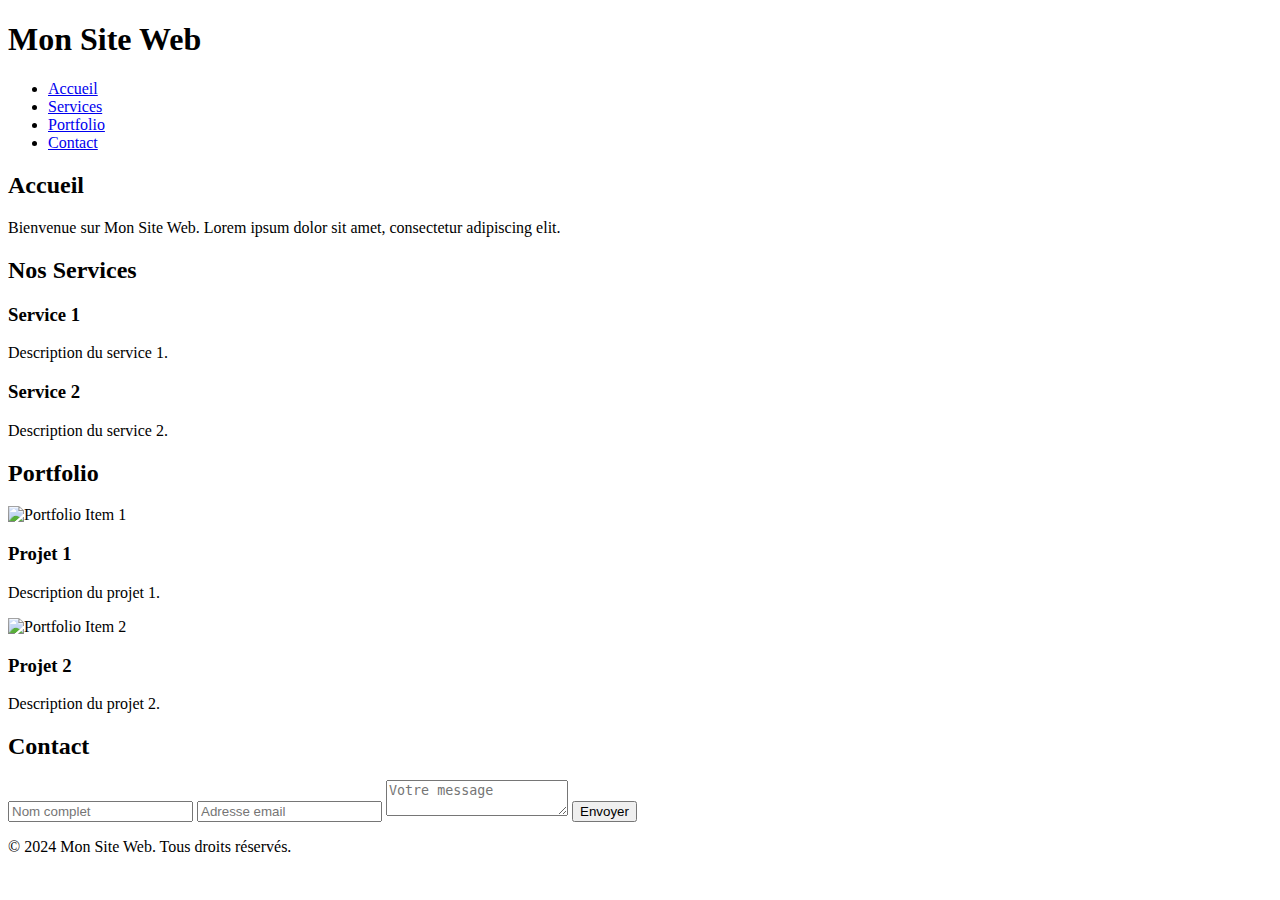
==== index.html @ bc936eef "changement de nom" ====
<!DOCTYPE html>
<html lang="en">
<head>
    <meta charset="UTF-8">
    <meta name="viewport" content="width=device-width, initial-scale=1.0">
    <title>Mon Site Web</title>
    <link rel="stylesheet" href="styles/style.css">
</head>
<body>
    <header class="header">
        <div class="container">
            <h1 class="logo">Mon Site Web</h1>
            <nav class="nav">
                <ul>
                    <li><a href="#accueil">Accueil</a></li>
                    <li><a href="#services">Services</a></li>
                    <li><a href="#portfolio">Portfolio</a></li>
                    <li><a href="#contact">Contact</a></li>
                </ul>
            </nav>
        </div>
    </header>

    <section id="accueil" class="section">
        <div class="container">
            <h2>Accueil</h2>
            <p>Bienvenue sur Mon Site Web. Lorem ipsum dolor sit amet, consectetur adipiscing elit.</p>
        </div>
    </section>

    <section id="services" class="section">
        <div class="container">
            <h2>Nos Services</h2>
            <div class="service">
                <h3>Service 1</h3>
                <p>Description du service 1.</p>
            </div>
            <div class="service">
                <h3>Service 2</h3>
                <p>Description du service 2.</p>
            </div>
        </div>
    </section>

    <section id="portfolio" class="section">
        <div class="container">
            <h2>Portfolio</h2>
            <div class="portfolio-item">
                <img src="images/portfolio1.jpg" alt="Portfolio Item 1">
                <h3>Projet 1</h3>
                <p>Description du projet 1.</p>
            </div>
            <div class="portfolio-item">
                <img src="images/portfolio2.jpg" alt="Portfolio Item 2">
                <h3>Projet 2</h3>
                <p>Description du projet 2.</p>
            </div>
        </div>
    </section>

    <section id="contact" class="section">
        <div class="container">
            <h2>Contact</h2>
            <form action="#" method="post">
                <input type="text" name="nom" placeholder="Nom complet" required>
                <input type="email" name="email" placeholder="Adresse email" required>
                <textarea name="message" placeholder="Votre message" required></textarea>
                <button type="submit">Envoyer</button>
            </form>
        </div>
    </section>

    <footer class="footer">
        <div class="container">
            <p>&copy; 2024 Mon Site Web. Tous droits réservés.</p>
        </div>
    </footer>
</body>
</html>
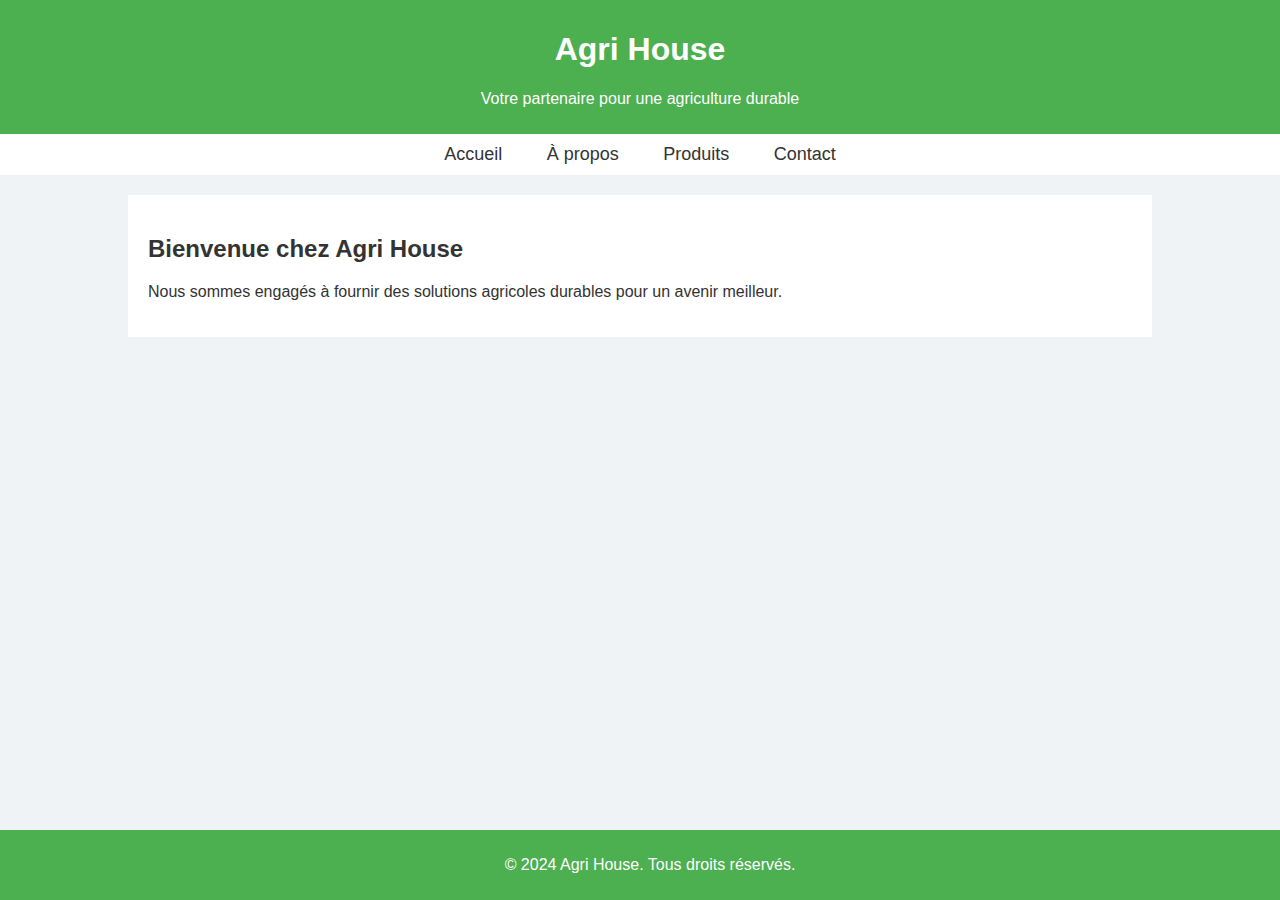
==== commit d5548a46: "accueil n°1" ====
--- a/index.html
+++ b/index.html
@@ -1,79 +1,77 @@
 <!DOCTYPE html>
-<html lang="en">
+<html lang="fr">
 <head>
     <meta charset="UTF-8">
     <meta name="viewport" content="width=device-width, initial-scale=1.0">
-    <title>Mon Site Web</title>
-    <link rel="stylesheet" href="styles/style.css">
+    <title>Agri House - Accueil</title>
+    <style>
+        body {
+            font-family: Arial, sans-serif;
+            background-color: #f0f3f5; /* beige */
+            color: #333; /* couleur de texte */
+            margin: 0;
+            padding: 0;
+        }
+        header {
+            background-color: #4caf50; /* vert */
+            color: white;
+            padding: 10px 20px;
+            text-align: center;
+        }
+        nav {
+            background-color: #ffffff; /* blanc */
+            padding: 10px;
+            text-align: center;
+        }
+        nav a {
+            color: #333; /* couleur de texte */
+            text-decoration: none;
+            padding: 10px 20px;
+            font-size: 18px;
+        }
+        nav a:hover {
+            background-color: #e0e0e0; /* gris clair au survol */
+        }
+        .container {
+            width: 80%;
+            margin: auto;
+            overflow: hidden;
+        }
+        .main {
+            background-color: #ffffff; /* blanc */
+            padding: 20px;
+            margin-top: 20px;
+        }
+        footer {
+            background-color: #4caf50; /* vert */
+            color: white;
+            text-align: center;
+            padding: 10px;
+            position: fixed;
+            bottom: 0;
+            width: 100%;
+        }
+    </style>
 </head>
 <body>
-    <header class="header">
-        <div class="container">
-            <h1 class="logo">Mon Site Web</h1>
-            <nav class="nav">
-                <ul>
-                    <li><a href="#accueil">Accueil</a></li>
-                    <li><a href="#services">Services</a></li>
-                    <li><a href="#portfolio">Portfolio</a></li>
-                    <li><a href="#contact">Contact</a></li>
-                </ul>
-            </nav>
-        </div>
+    <header>
+        <h1>Agri House</h1>
+        <p>Votre partenaire pour une agriculture durable</p>
     </header>
-
-    <section id="accueil" class="section">
-        <div class="container">
-            <h2>Accueil</h2>
-            <p>Bienvenue sur Mon Site Web. Lorem ipsum dolor sit amet, consectetur adipiscing elit.</p>
-        </div>
-    </section>
-
-    <section id="services" class="section">
-        <div class="container">
-            <h2>Nos Services</h2>
-            <div class="service">
-                <h3>Service 1</h3>
-                <p>Description du service 1.</p>
-            </div>
-            <div class="service">
-                <h3>Service 2</h3>
-                <p>Description du service 2.</p>
-            </div>
-        </div>
-    </section>
-
-    <section id="portfolio" class="section">
-        <div class="container">
-            <h2>Portfolio</h2>
-            <div class="portfolio-item">
-                <img src="images/portfolio1.jpg" alt="Portfolio Item 1">
-                <h3>Projet 1</h3>
-                <p>Description du projet 1.</p>
-            </div>
-            <div class="portfolio-item">
-                <img src="images/portfolio2.jpg" alt="Portfolio Item 2">
-                <h3>Projet 2</h3>
-                <p>Description du projet 2.</p>
-            </div>
-        </div>
-    </section>
-
-    <section id="contact" class="section">
-        <div class="container">
-            <h2>Contact</h2>
-            <form action="#" method="post">
-                <input type="text" name="nom" placeholder="Nom complet" required>
-                <input type="email" name="email" placeholder="Adresse email" required>
-                <textarea name="message" placeholder="Votre message" required></textarea>
-                <button type="submit">Envoyer</button>
-            </form>
-        </div>
-    </section>
-
-    <footer class="footer">
-        <div class="container">
-            <p>&copy; 2024 Mon Site Web. Tous droits réservés.</p>
-        </div>
+    <nav>
+        <a href="#">Accueil</a>
+        <a href="#">À propos</a>
+        <a href="#">Produits</a>
+        <a href="#">Contact</a>
+    </nav>
+    <div class="container">
+        <section class="main">
+            <h2>Bienvenue chez Agri House</h2>
+            <p>Nous sommes engagés à fournir des solutions agricoles durables pour un avenir meilleur.</p>
+        </section>
+    </div>
+    <footer>
+        <p>&copy; 2024 Agri House. Tous droits réservés.</p>
     </footer>
 </body>
 </html>
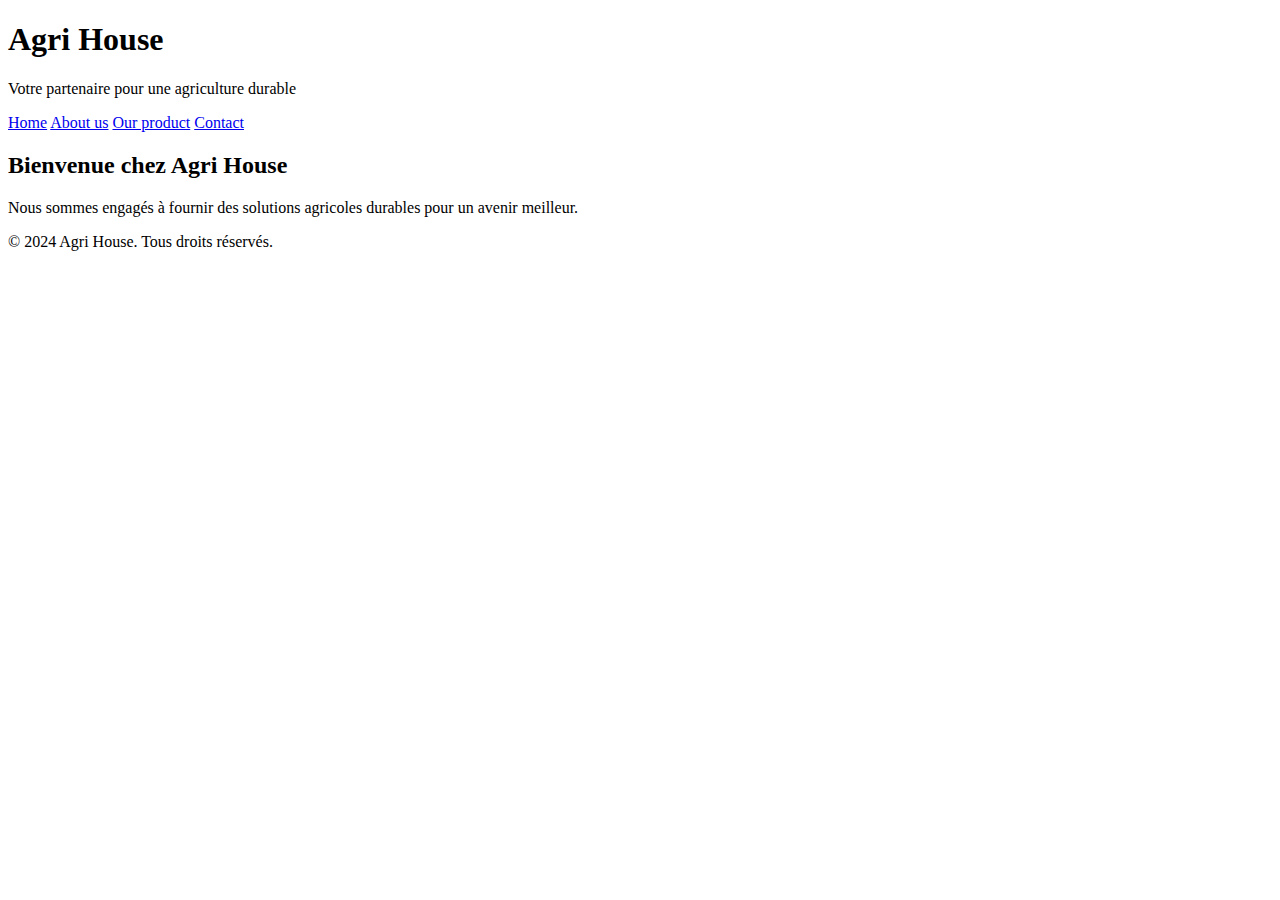
==== commit 62bc2aac: "style ajouté" ====
--- a/index.html
+++ b/index.html
@@ -4,54 +4,7 @@
     <meta charset="UTF-8">
     <meta name="viewport" content="width=device-width, initial-scale=1.0">
     <title>Agri House - Accueil</title>
-    <style>
-        body {
-            font-family: Arial, sans-serif;
-            background-color: #f0f3f5; /* beige */
-            color: #333; /* couleur de texte */
-            margin: 0;
-            padding: 0;
-        }
-        header {
-            background-color: #4caf50; /* vert */
-            color: white;
-            padding: 10px 20px;
-            text-align: center;
-        }
-        nav {
-            background-color: #ffffff; /* blanc */
-            padding: 10px;
-            text-align: center;
-        }
-        nav a {
-            color: #333; /* couleur de texte */
-            text-decoration: none;
-            padding: 10px 20px;
-            font-size: 18px;
-        }
-        nav a:hover {
-            background-color: #e0e0e0; /* gris clair au survol */
-        }
-        .container {
-            width: 80%;
-            margin: auto;
-            overflow: hidden;
-        }
-        .main {
-            background-color: #ffffff; /* blanc */
-            padding: 20px;
-            margin-top: 20px;
-        }
-        footer {
-            background-color: #4caf50; /* vert */
-            color: white;
-            text-align: center;
-            padding: 10px;
-            position: fixed;
-            bottom: 0;
-            width: 100%;
-        }
-    </style>
+    <link rel="stylesheet" href="styles.css">
 </head>
 <body>
     <header>
@@ -59,10 +12,10 @@
         <p>Votre partenaire pour une agriculture durable</p>
     </header>
     <nav>
-        <a href="#">Accueil</a>
-        <a href="#">À propos</a>
-        <a href="#">Produits</a>
-        <a href="#">Contact</a>
+        <a href="Home.html">Home</a>
+        <a href="Us.html">About us</a>
+        <a href="Product.html">Our product</a>
+        <a href="Contact.html">Contact</a>
     </nav>
     <div class="container">
         <section class="main">
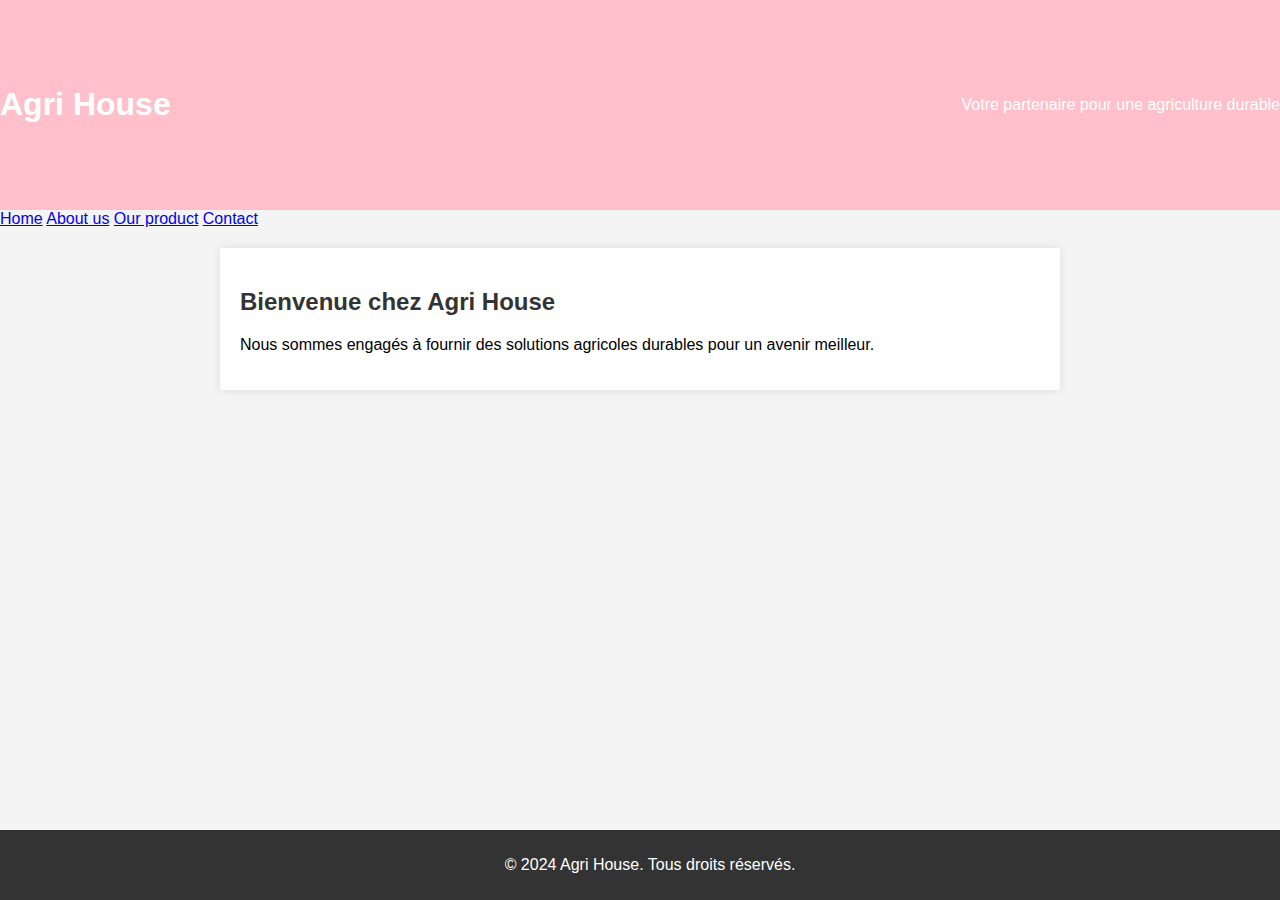
==== commit a4660f24: "ajout du style" ====
--- a/index.html
+++ b/index.html
@@ -4,7 +4,7 @@
     <meta charset="UTF-8">
     <meta name="viewport" content="width=device-width, initial-scale=1.0">
     <title>Agri House - Accueil</title>
-    <link rel="stylesheet" href="styles.css">
+    <link rel="stylesheet" href="style.css">
 </head>
 <body>
     <header>
--- a/style.css
+++ b/style.css
@@ -0,0 +1,67 @@
+body {
+    font-family: Arial, sans-serif;
+    margin: 0;
+    padding: 0;
+    background-color: #f4f4f4;
+}
+
+
+header {
+    background-color: #FFC0CB;
+    color: #fff;
+    padding: 65px 0; /* Augmentation de la marge intérieure pour élargir le header */
+    text-align: center;
+    display: flex;
+    justify-content: space-between;
+    align-items: center;
+}
+
+#logo {
+    text-decoration: none;
+    color: #fff;
+    font-size: 24px;
+    font-weight: bold;
+}
+
+#cart-link {
+    text-decoration: none;
+    color: #fff;
+    font-size: 18px;
+}
+
+section {
+    max-width: 800px;
+    margin: 20px auto;
+    padding: 20px;
+    background-color: #fff;
+    box-shadow: 0 0 10px rgba(0, 0, 0, 0.1);
+}
+
+h2 {
+    color: #333;
+}
+
+.categories {
+    display: flex;
+    justify-content: space-between;
+    margin-top: 20px;
+}
+
+.category {
+    width: 48%;
+    padding: 10px;
+    background-color: #eee;
+    box-shadow: 0 0 5px rgba(0, 0, 0, 0.1);
+    text-align: center;
+    cursor: pointer;
+}
+
+footer {
+    background-color: #333;
+    color: #fff;
+    text-align: center;
+    padding: 10px;
+    position: fixed;
+    bottom: 0;
+    width: 100%;
+}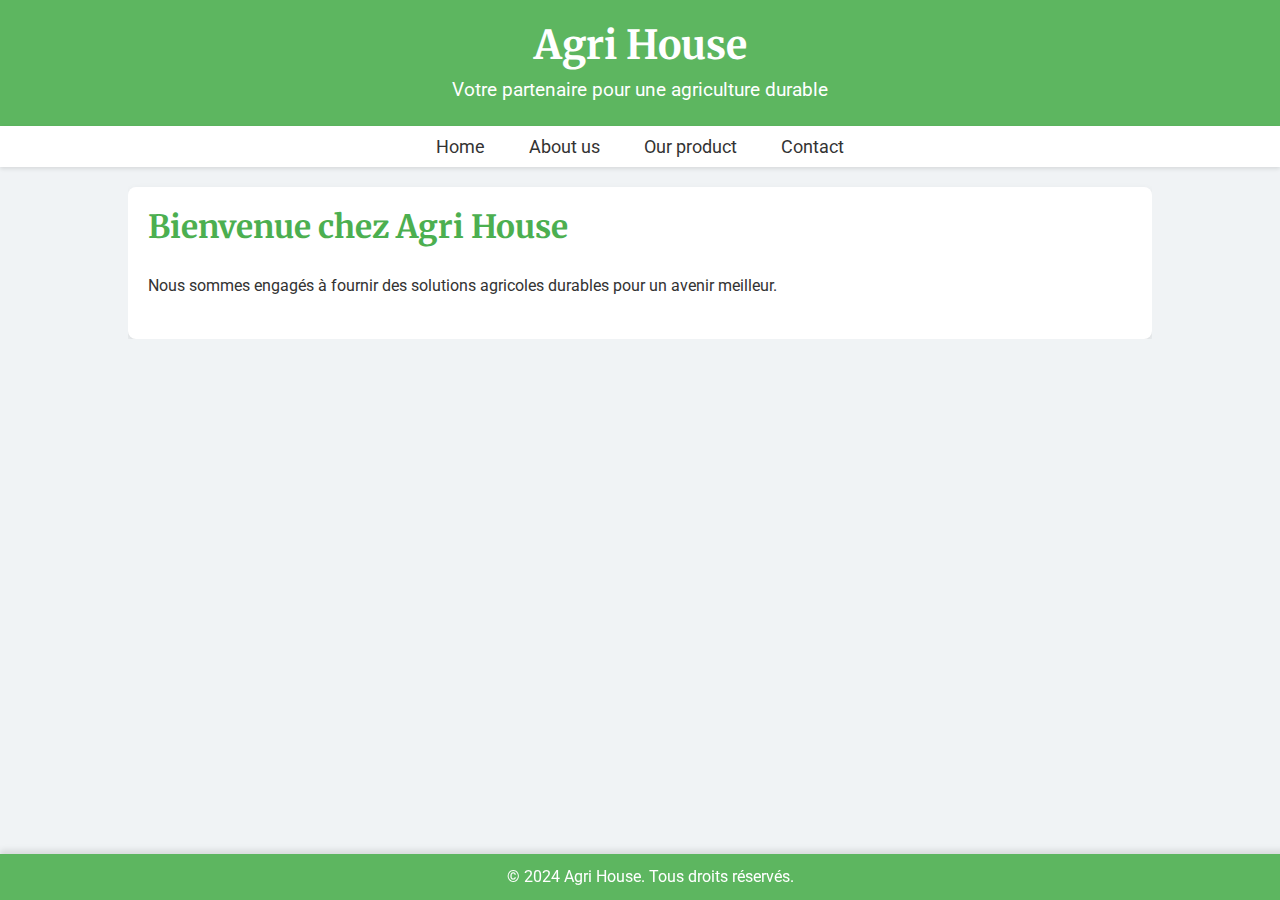
==== commit 58149379: "lien nouvelle page" ====
--- a/index.html
+++ b/index.html
@@ -12,7 +12,7 @@
         <p>Votre partenaire pour une agriculture durable</p>
     </header>
     <nav>
-        <a href="Home.html">Home</a>
+        <a href="Home.php">Home</a>
         <a href="Us.html">About us</a>
         <a href="Product.html">Our product</a>
         <a href="Contact.html">Contact</a>
--- a/style.css
+++ b/style.css
@@ -1,67 +1,161 @@
+/* Import Google Fonts */
+@import url('https://fonts.googleapis.com/css2?family=Roboto:wght@300;400;700&display=swap');
+@import url('https://fonts.googleapis.com/css2?family=Merriweather:wght@300;400;700&display=swap');
+
 body {
-    font-family: Arial, sans-serif;
+    font-family: 'Roboto', sans-serif;
+    background-color: #f0f3f5; /* beige */
+    color: #333; /* couleur de texte */
     margin: 0;
     padding: 0;
-    background-color: #f4f4f4;
 }
 
-
 header {
-    background-color: #FFC0CB;
-    color: #fff;
-    padding: 65px 0; /* Augmentation de la marge intérieure pour élargir le header */
+    background-color: rgba(76, 175, 80, 0.9); /* vert avec transparence */
+    color: white;
+    padding: 20px;
     text-align: center;
-    display: flex;
-    justify-content: space-between;
-    align-items: center;
+    box-shadow: 0 4px 6px rgba(0, 0, 0, 0.1); /* ombre subtile */
 }
 
-#logo {
+header h1 {
+    font-family: 'Merriweather', serif;
+    margin: 0;
+    font-size: 2.5em;
+}
+
+header p {
+    margin: 5px 0 0;
+    font-size: 1.2em;
+}
+
+nav {
+    background-color: #ffffff; /* blanc */
+    padding: 10px;
+    text-align: center;
+    box-shadow: 0 2px 4px rgba(0, 0, 0, 0.1); /* ombre subtile */
+}
+
+nav a {
+    color: #333; /* couleur de texte */
     text-decoration: none;
-    color: #fff;
-    font-size: 24px;
+    padding: 10px 20px;
+    font-size: 18px;
+    transition: background-color 0.3s ease; /* transition douce */
+}
+
+nav a:hover {
+    background-color: rgba(76, 175, 80, 0.2); /* vert clair au survol */
+}
+
+nav a.active {
+    text-decoration: underline;
+}
+
+.container {
+    width: 80%;
+    margin: auto;
+    overflow: hidden;
+}
+
+.main {
+    background-color: #ffffff; /* blanc */
+    padding: 20px;
+    margin-top: 20px;
+    box-shadow: 0 4px 8px rgba(0, 0, 0, 0.1); /* ombre subtile */
+    border-radius: 8px; /* coins arrondis */
+}
+
+h2 {
+    font-family: 'Merriweather', serif;
+    color: #4caf50; /* vert */
+    margin-top: 0;
+    font-size: 2em;
+}
+
+p {
+    line-height: 1.6;
+    margin-bottom: 20px;
+}
+
+.product-list {
+    display: flex;
+    flex-wrap: wrap;
+    gap: 20px;
+}
+
+.product-item {
+    background-color: rgba(224, 247, 250, 0.9); /* couleur de fond légère avec transparence */
+    padding: 20px;
+    border: 1px solid #ddd;
+    border-radius: 8px;
+    flex: 1 1 calc(50% - 40px);
+    box-shadow: 0 4px 6px rgba(0, 0, 0, 0.1); /* ombre subtile */
+    transition: transform 0.3s ease, box-shadow 0.3s ease; /* transition douce */
+}
+
+.product-item:hover {
+    transform: translateY(-5px); /* léger mouvement vers le haut */
+    box-shadow: 0 8px 12px rgba(0, 0, 0, 0.2); /* ombre plus prononcée */
+}
+
+.product-item h3 {
+    font-family: 'Merriweather', serif;
+    color: #4caf50; /* vert */
+    font-size: 1.5em;
+}
+
+.product-item p {
+    color: #333; /* couleur de texte */
+    font-size: 1em;
+}
+
+form {
+    display: flex;
+    flex-direction: column;
+    gap: 15px;
+}
+
+form label {
+    margin-bottom: 5px;
     font-weight: bold;
 }
 
-#cart-link {
-    text-decoration: none;
-    color: #fff;
-    font-size: 18px;
+form input, form textarea {
+    padding: 10px;
+    border: 1px solid #ddd;
+    border-radius: 8px;
+    font-size: 16px;
+    background-color: rgba(255, 255, 255, 0.9); /* fond blanc avec transparence */
 }
 
-section {
-    max-width: 800px;
-    margin: 20px auto;
-    padding: 20px;
-    background-color: #fff;
-    box-shadow: 0 0 10px rgba(0, 0, 0, 0.1);
+form button {
+    padding: 10px 20px;
+    border: none;
+    border-radius: 8px;
+    background-color: #4caf50; /* vert */
+    color: white;
+    font-size: 18px;
+    cursor: pointer;
+    transition: background-color 0.3s ease; /* transition douce */
 }
 
-h2 {
-    color: #333;
-}
-
-.categories {
-    display: flex;
-    justify-content: space-between;
-    margin-top: 20px;
-}
-
-.category {
-    width: 48%;
-    padding: 10px;
-    background-color: #eee;
-    box-shadow: 0 0 5px rgba(0, 0, 0, 0.1);
-    text-align: center;
-    cursor: pointer;
+form button:hover {
+    background-color: #45a049; /* vert foncé au survol */
 }
 
 footer {
-    background-color: #333;
-    color: #fff;
+    background-color: rgba(76, 175, 80, 0.9); /* vert avec transparence */
+    color: white;
     text-align: center;
     padding: 10px;
     position: fixed;
     bottom: 0;
     width: 100%;
-}+    box-shadow: 0 -4px 6px rgba(0, 0, 0, 0.1); /* ombre subtile */
+}
+
+footer p {
+    margin: 0;
+    font-size: 1em;
+}
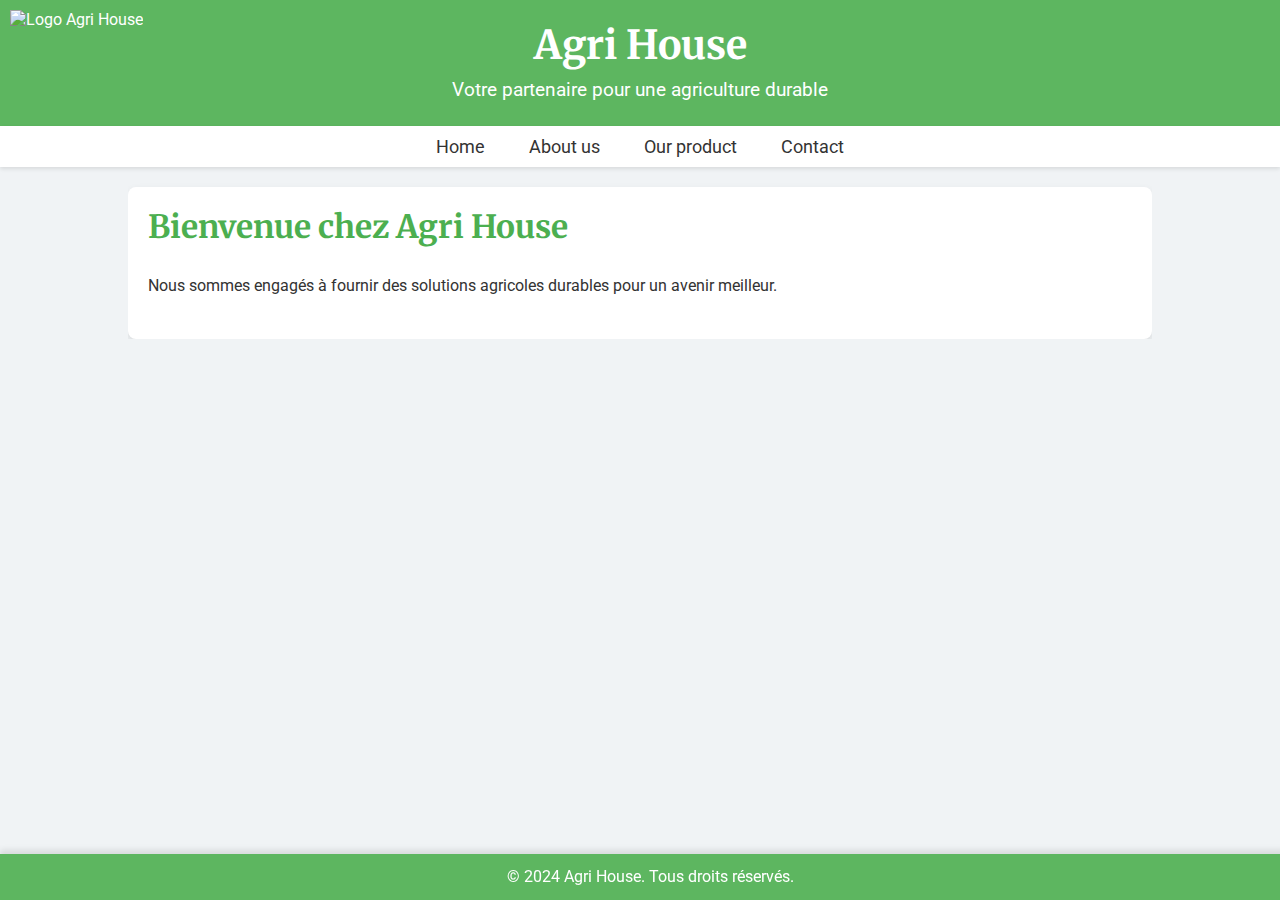
==== commit ed010574: "insertion logo agri house" ====
--- a/index.html
+++ b/index.html
@@ -8,6 +8,7 @@
 </head>
 <body>
     <header>
+        <img src="https://agrihouse.asia/wp-content/uploads/2022/11/cropped-cropped-agrihouse-e1672028067946-188x96.png" alt="Logo Agri House" class="header-image">
         <h1>Agri House</h1>
         <p>Votre partenaire pour une agriculture durable</p>
     </header>
--- a/style.css
+++ b/style.css
@@ -16,6 +16,13 @@
     padding: 20px;
     text-align: center;
     box-shadow: 0 4px 6px rgba(0, 0, 0, 0.1); /* ombre subtile */
+}
+
+.header-image {
+    position: absolute; /* Positionne l'image de manière absolue */
+    top: 10px; /* Ajuste cette valeur selon vos besoins */
+    left: 10px; /* Ajuste cette valeur selon vos besoins */
+    height: 60px; /* Ajuste la hauteur de l'image selon vos besoins */
 }
 
 header h1 {
